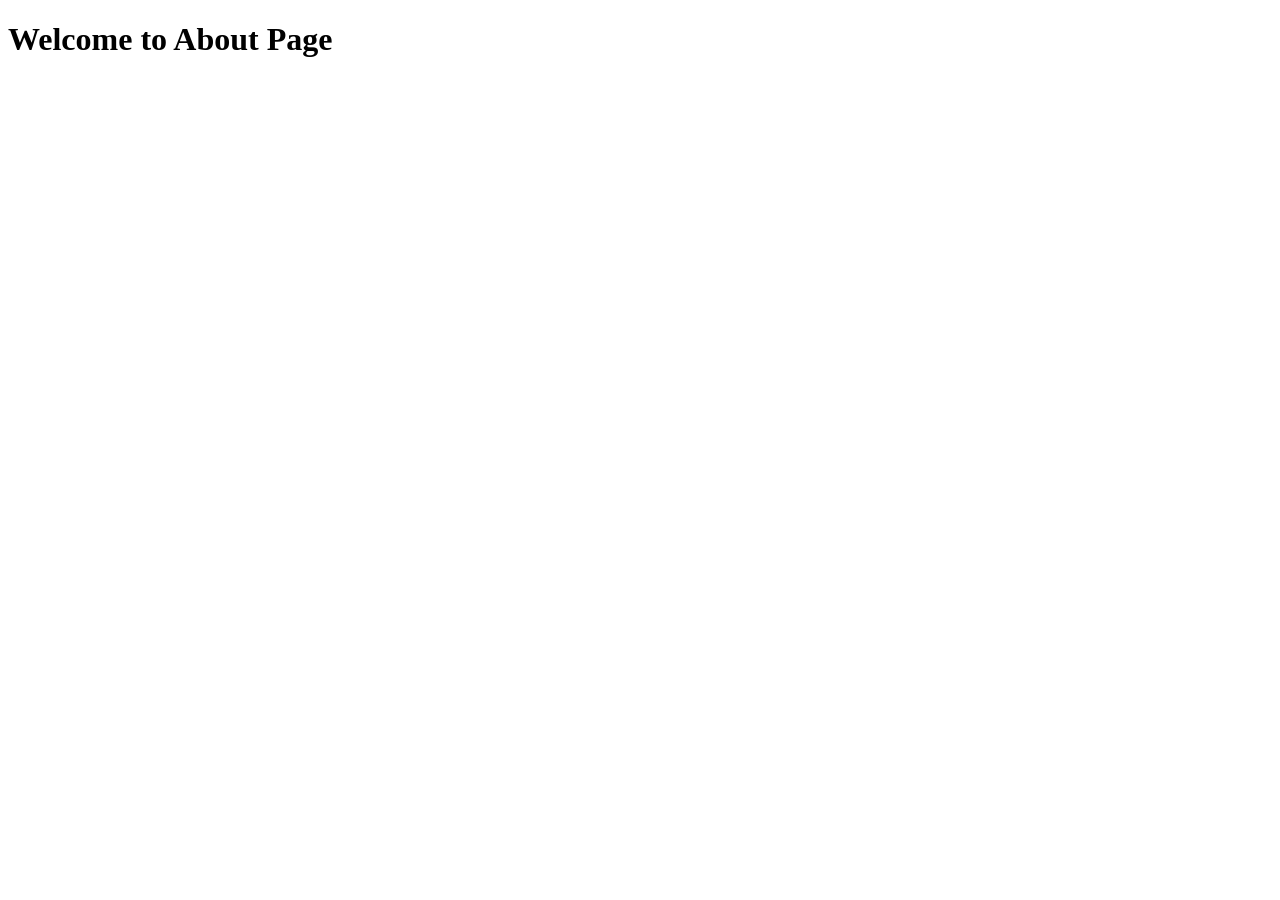
==== about.html @ 49bab871 "my first commit" ====
<!DOCTYPE html>
<html lang="en">
<head>
    <meta charset="UTF-8">
    <meta name="viewport" content="width=device-width, initial-scale=1.0">
    <title>Document</title>
    <link rel="stylesheet" href="style.css">
</head>
<body>
    <h1>Welcome to About Page</h1>
</body>
</html>
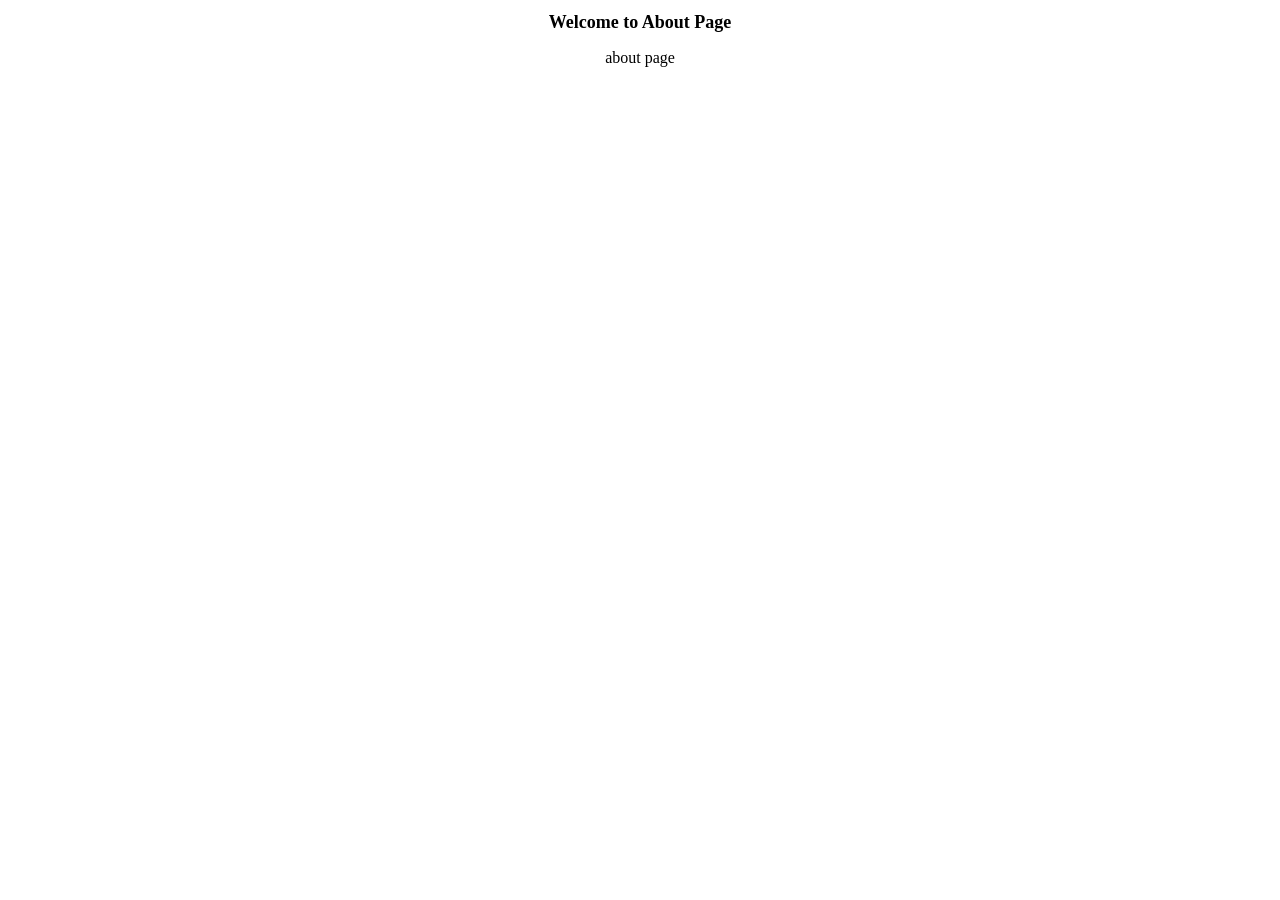
==== commit 40caa3b3: "changes done" ====
--- a/about.html
+++ b/about.html
@@ -8,5 +8,6 @@
 </head>
 <body>
     <h1>Welcome to About Page</h1>
+    <p>about page</p>
 </body>
 </html>
--- a/style.css
+++ b/style.css
@@ -0,0 +1,9 @@
+h1{
+    font-size: large;
+    font-weight: bold;
+    text-align: center;
+
+}
+p{
+    text-align: center;
+}
